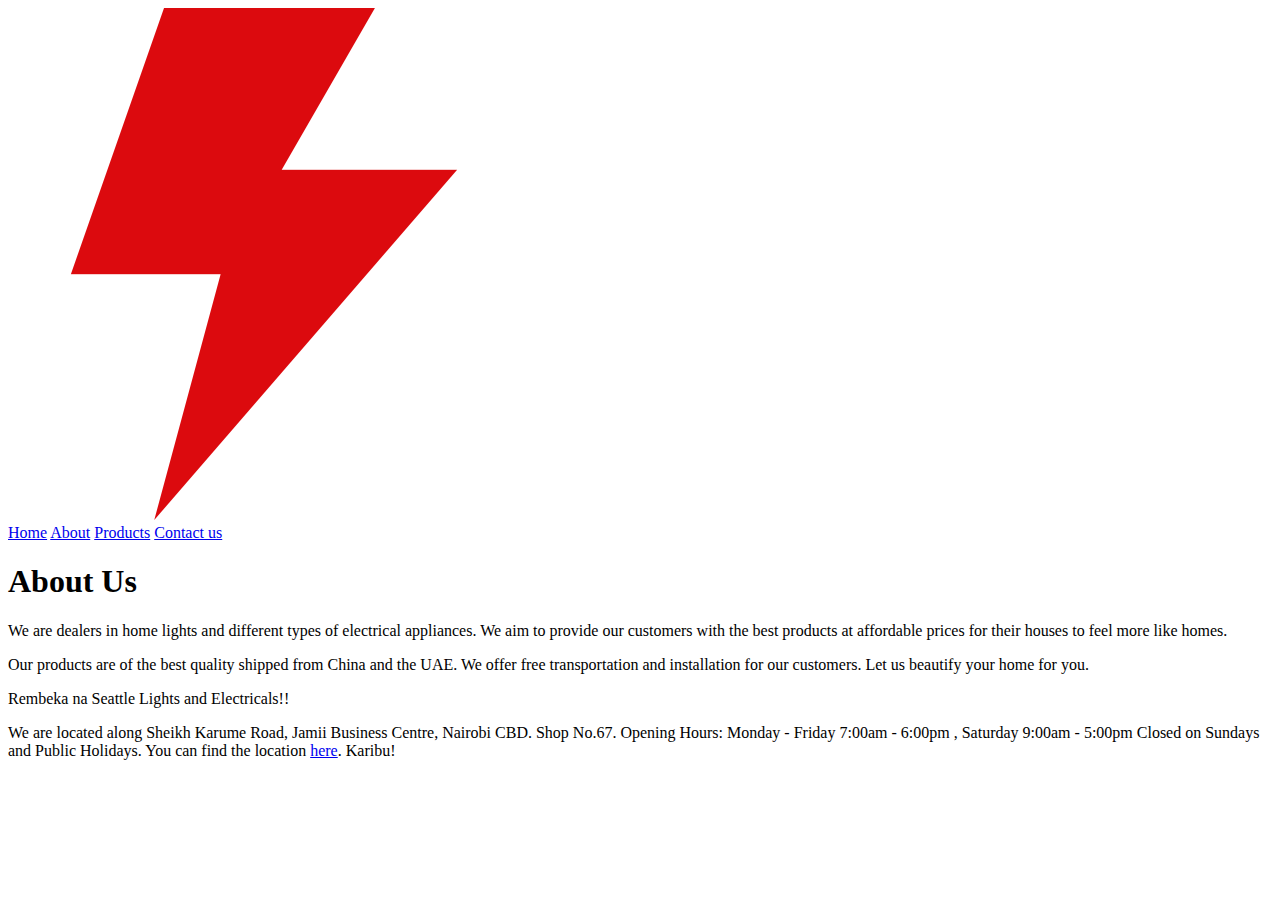
==== aboutus.html @ 17269c71 "Catherine Project2" ====
<!DOCTYPE html>
<html lang="en">
<head>
    <meta charset="UTF-8">
    <meta http-equiv="X-UA-Compatible" content="IE=edge">
    <meta name="viewport" content="width=device-width, initial-scale=1.0">
    <link rel="stylesheet" href="../elsatech/css/styles.css"/>
    <link rel="preconnect" href="https://fonts.gstatic.com">
    <link href="https://fonts.googleapis.com/css2?family=Lato&display=swap" rel="stylesheet">
    <title>About Us</title>
</head>
<body>
    <div class="header">
        <header>
            <div class="logoandmenu">
                <div class="logo">
                    <img src="images/flash (1).png"/>
                </div>
                <div class="menu">
                    <a href="index.html">Home</a>
                    <a href="aboutus.html">About</a>
                    <a href="products.html">Products</a>
                    <a href="contact.html">Contact us</a>
                </div>  
            </div>
        </header>
    </div>
    <div class="aboutus">
        <main>
            <h1>About Us</h1>
            <p>We are dealers in home lights and different types of electrical appliances. We aim to provide our customers with the best products at affordable prices for their houses to feel more like homes.</p>
            <p></p>
            <p>Our products are of the best quality shipped from China and the UAE. We offer free transportation and installation for our customers. Let us beautify your home for you.</p>
            <p></p>
            <p>Rembeka na Seattle Lights and Electricals!!</p>
    
        </main>

    </div>
    <div class="footer">
        <footer>
            <p>We are located along Sheikh Karume Road, Jamii Business Centre, Nairobi CBD. Shop No.67. Opening Hours: Monday - Friday 7:00am - 6:00pm , Saturday 9:00am - 5:00pm Closed on Sundays and Public Holidays. You can find the location <a href="https://www.google.com/maps/dir/-1.9316498,30.1473717/jamii+business+centre+nairobi/@-2.1046068,28.9822879,6z/data=!3m1!4b1!4m9!4m8!1m1!4e1!1m5!1m1!1s0x182f112f7c878c8d:0x236a0a69fcc68b5c!2m2!1d36.8281444!2d-1.2847156" target="blank">here</a>. Karibu!</p>
        </footer>
    </div>
    
</body>
</html>
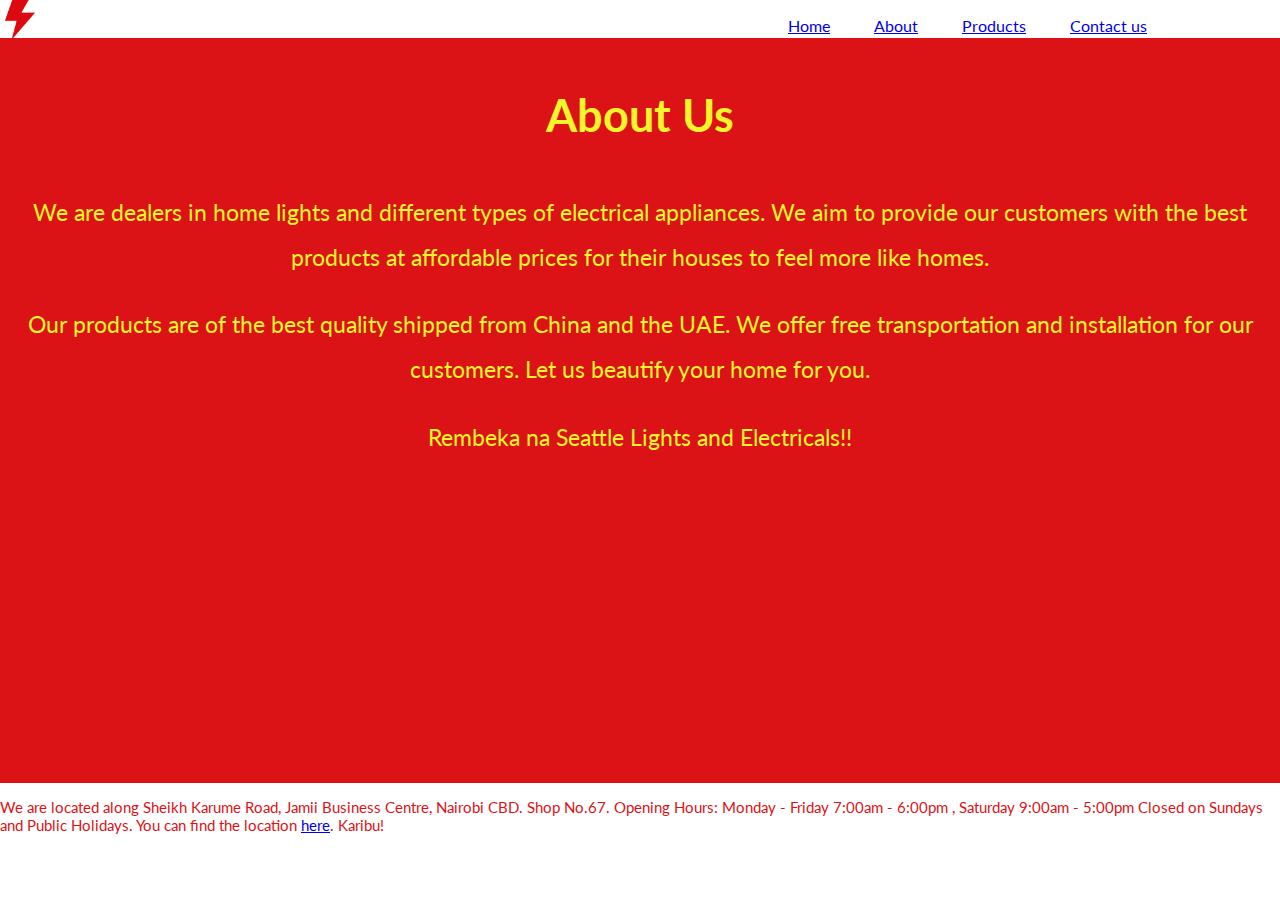
==== commit 05e65376: "Final Commit" ====
--- a/aboutus.html
+++ b/aboutus.html
@@ -4,7 +4,7 @@
     <meta charset="UTF-8">
     <meta http-equiv="X-UA-Compatible" content="IE=edge">
     <meta name="viewport" content="width=device-width, initial-scale=1.0">
-    <link rel="stylesheet" href="../elsatech/css/styles.css"/>
+    <link rel="stylesheet" href="./css/styles.css"/>
     <link rel="preconnect" href="https://fonts.gstatic.com">
     <link href="https://fonts.googleapis.com/css2?family=Lato&display=swap" rel="stylesheet">
     <title>About Us</title>
--- a/css/styles.css
+++ b/css/styles.css
@@ -0,0 +1,144 @@
+body{
+    margin: 0px;
+    font-family: 'Lato', sans-serif;
+}
+.headerhome{
+    color: #F5F52C;
+    background-color:#DB1216 ; 
+    display: flex; 
+}
+.headerhome img{
+    width: 80px;
+    height: 80px;
+    padding-top: 30px;
+}
+.headerhome h1{
+    width: 40vw;
+    letter-spacing: 3px;
+
+}
+.mainhome{
+    color:#DB1216;
+    text-align: center;
+}
+.mainhome a{
+    color: #DB1216;
+    font-size: 40px;    
+}
+.aboutandprod{
+    display: flex;
+    border-bottom: 1px solid #DB1216;  
+}
+.aboutandprod a{
+    width: 50vw;
+    border-right: #DB1216 solid 1px;
+    padding-top: 100px;
+    padding-bottom: 100px;
+}
+.contact{
+    padding-bottom: 100px;
+    padding-top: 100px;    
+}
+.footerhome{
+    color:#F5F52C ;
+    background-color:#DB1216 ;
+    border: 1px solid #DB1216;
+}
+.header{
+    display: flex;
+    height: 3vw;
+    margin: 0px;
+}
+.header img{
+    width: 40px;
+    height: 40px;
+}
+.header a{
+    padding-left: 20px;
+    padding-right:20px;
+    vertical-align: middle;
+}
+.logoandmenu{
+    display: flex;
+}
+.logo{
+    width: 60vw;
+    
+}
+.menu{
+    width: 40vw;
+    padding: 1.5vh 0vh;
+}
+main{
+    color: #F5F52C;
+}
+
+.aboutus{
+    background-color:#DB1216 ;
+    text-align: center;
+    line-height: 2;
+    height: 82.5vh; 
+    border: 1px solid #DB1216;    
+}
+.aboutus h1{
+    font-size: 45px;
+}
+.aboutus p{
+    font-size: 22.5px;
+}
+.productmain{
+    background-color:#DB1216 ;
+    margin: 0px;
+    height: 87vh;
+    margin:0px;
+    border: 1px solid #DB1216;
+}
+.productmain h1{
+    text-align: center;
+    padding-top: 10px;
+}
+.products{
+    display: flex;   
+}
+.products img{
+    width: 300px;
+    height: 300px;
+}
+.prod1{
+    padding-left: 110px;
+    padding-right: 55px;
+}
+.prod2{
+    padding-left: 55px;
+    padding-right: 55px;
+}
+.prod3{
+    padding-left: 55px;
+    padding-right: 110px;
+}
+.contactus{
+    background-color: #DB1216;
+    height: 82.5vh;
+    text-align: center;
+    line-height: 1.5;
+    vertical-align: middle;
+    border: 1px solid #DB1216;
+}
+.contactus h1{
+    font-size: 45px;
+}
+form{
+    font-size: 30px;
+    text-align: left;
+    padding: 0px 550px;
+}
+.footer{
+    color:#DB1216;
+    margin: 0px;
+    padding: 0px;
+    font-size: 15px;
+}
+button{
+    color: #DB1216;
+    font-family: 'Lato', sans-serif;
+}